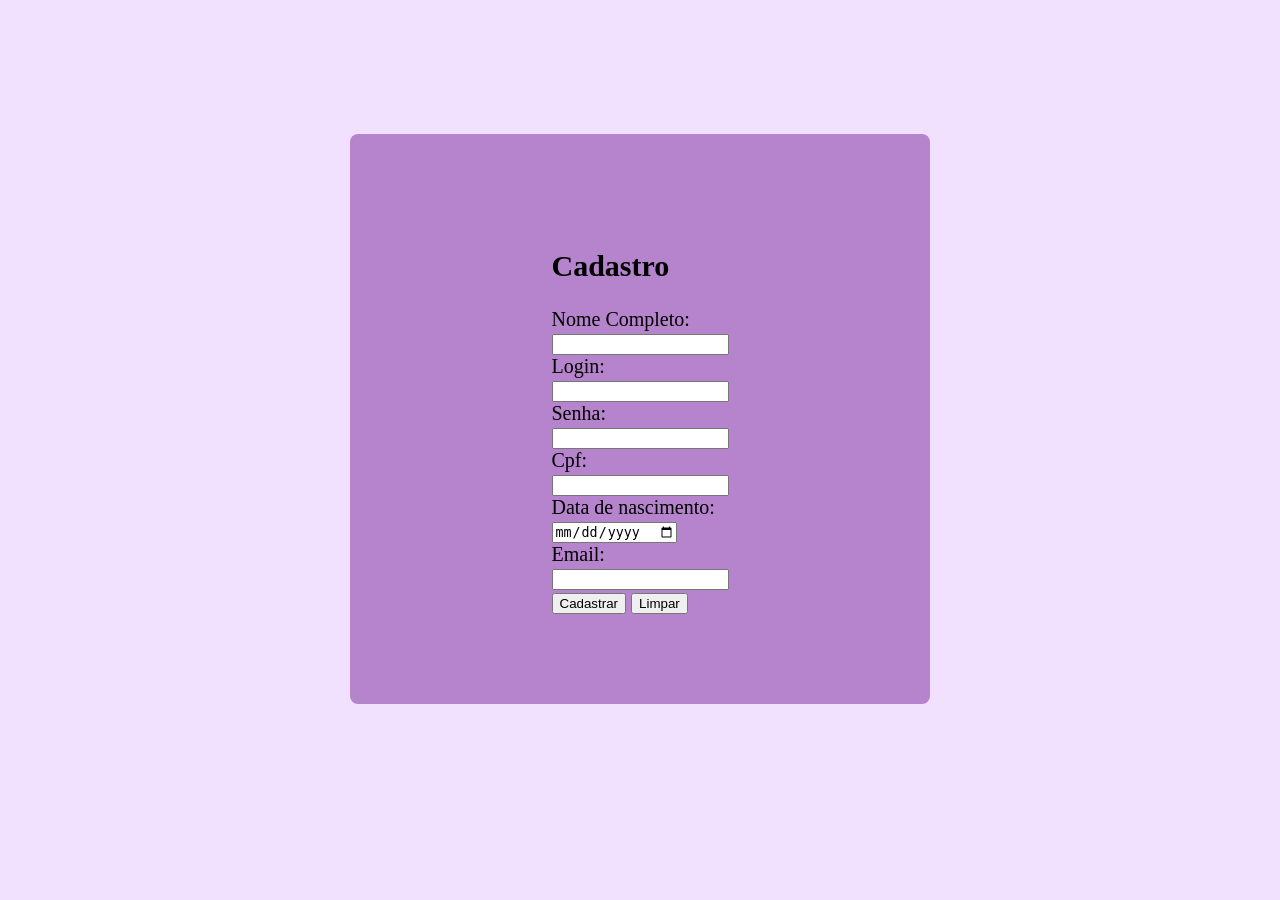
==== Trabalho 1/cadastro.html @ cdedafc6 "1 commit" ====
<!DOCTYPE html>
<html lang="pt-br">
<head>
    <meta charset="UTF-8">
    <meta name="viewport" content="width=device-width, initial-scale=1.0">
    <link rel="stylesheet" href="Trabalho1.css">
    <title>Cadastro</title>
</head>
<body>
    <div class="login-cadastro-body">

    <div class="login-cadastro">
        
        <form action="index.html" method="post">

            <h2>Cadastro</h2>

            <div>
                <label for="name"> Nome Completo: </label><br>
                <input type="text" id="name" required>
            </div>

            <div>
                <label for="login"> Login: </label><br>
                <input type="text" id="login" required>
            </div>

            <div>
                <label for="senha"> Senha: </label><br>
                <input type="text" id="name" required>
            </div>

            <div>
                <label for="cpf"> Cpf: </label><br>
                <input type="text" id="cpf" required>
            </div>

            <div>
                <label for="date"> Data de nascimento: </label><br>
                <input type="date" id="date" required>
            </div>
            
            <div>
                <label for="email"> Email: </label><br>
                <input type="email" id="email" required>
            </div>

            <div class="button">
                <button type="submit"> Cadastrar </button>
                <button type="reset"> Limpar </button>        
            </div>
        
        </form>
    </div>
    </div>

</body>
</html>
---- Trabalho 1/Trabalho1.css ----
.cabeçalho{
    display:inline-block;
    justify-content: space-between;
    background: rgb(181, 132, 204);
    align-items: center;
    width: 100%;
}

.menu {
    display: flex;
    align-items: center;
    justify-content: flex-end; 
    padding: 20px 40px;
    width: 100%;
    box-sizing: border-box;
}

.menu h1 {
    position: absolute; 
    left: 50%;
    transform: translateX(-50%); 
    margin: 0;
    text-align: center;
}


.menu .submenu {
    margin: 0;
}

.menu .submenu ul {
    list-style: none;
}

.submenu nav {
    display: flex;
    justify-content: space-between; 
    align-items: center; 
    padding: 40px; 
}

.submenu ul{
    display: flex;
    justify-content: flex-start;
    list-style-type: none;
    margin: 20px;
    padding: 0;
    gap: 10px
}
   
.submenu ul li {
    margin-right: 10px;
}



body{
    background-color: rgb(241, 225, 255);
}

.login-cadastro-body{ 
    display: flex;
    justify-content: center; 
    align-items: center;
}
.login-cadastro{
    font-size: 20px;
    display: flex;
    justify-content: center; 
    background-color:rgb(181, 132, 204);
    padding: 90px;
    border-radius: 8px;
    width: 100%;
    max-width: 400px;
    margin-top: 10%;
    
}


.todososprodutos {
    display: flex;
    justify-content: center; 
    background-color: rgb(74, 47, 87);
    width: 100%;
    min-height: 400px;
    padding: 60px 0; /
}


.produtinhos { 
    display: flex;
    justify-content: center;
    flex-wrap: wrap;         
    gap: 30px;               
    width: 100%;             
    max-width: 1200px;       
} 

.produtos { 
    display: flex;
    justify-content: center;
}


#foto {
    font-size: 20px;
    display: flex;
    align-items: center;
    justify-content: center;
    background-color: rgb(181, 132, 204);
    width: 190px; 
    height: 250px; 
    border-radius: 8px;
    margin: 0;     
    padding: 20px;
    text-align: center;
    box-sizing: border-box;
}
    
#busca {border-radius: 5px;
    
}

h1{text-align: center;}
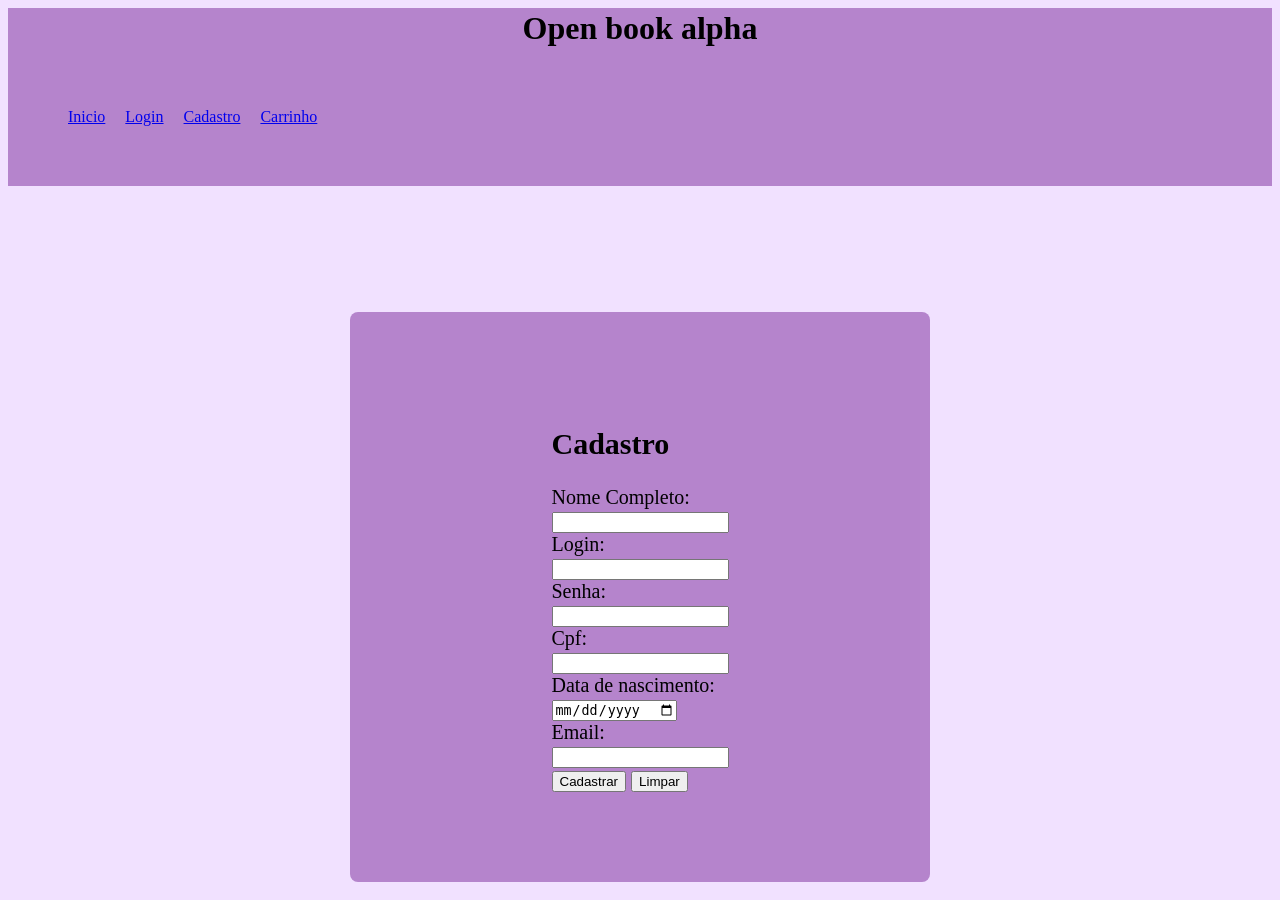
==== commit 97dd7be6: "15/04" ====
--- a/Trabalho 1/cadastro.html
+++ b/Trabalho 1/cadastro.html
@@ -6,6 +6,26 @@
     <link rel="stylesheet" href="Trabalho1.css">
     <title>Cadastro</title>
 </head>
+
+<header class="cabeçalho">
+    <div  class="menu">
+        <h1>Open book alpha</h1>
+    </div>
+        <div class="submenu">
+            
+            <nav>
+
+                <ul>
+                    <li><a href="index.html"> Inicio</a></li>
+                    <li><a href="login.html"> Login</a></li>
+                    <li><a href="cadastro.html"> Cadastro</a></li>
+                    <li><a href="carrinho.html"> Carrinho</a></li>
+                </ul>
+            </nav>
+        </div>
+    
+</header>
+
 <body>
     <div class="login-cadastro-body">
 
--- a/Trabalho 1/Trabalho1.css
+++ b/Trabalho 1/Trabalho1.css
@@ -1,3 +1,14 @@
+/* \\\\Gerais\\\\ */
+
+body{
+    background-color: rgb(241, 225, 255);
+}
+
+h1{
+    text-align: center;
+}
+
+/* \\\\Cabeçalho\\\\ */
 
 .cabeçalho{
     display:inline-block;
@@ -53,11 +64,7 @@
     margin-right: 10px;
 }
 
-
-
-body{
-    background-color: rgb(241, 225, 255);
-}
+/* \\\\Body cadastro e login\\\\ */
 
 .login-cadastro-body{ 
     display: flex;
@@ -77,6 +84,7 @@
     
 }
 
+/* \\\\Produtos\\\\ */
 
 .todososprodutos {
     display: flex;
@@ -118,8 +126,62 @@
     box-sizing: border-box;
 }
     
-#busca {border-radius: 5px;
-    
+/* \\\\Busca\\\\ */
+
+#busca {
+    border-radius: 5px;
 }
 
-h1{text-align: center;}+/* \\\\Carrinho\\\\ */
+
+.item{
+    display: flex;
+    align-items: center;
+    justify-content: flex-start; 
+}
+
+.item ul{
+    padding-left: 20px;
+    list-style-type: none;
+}
+
+/* \\\\Produtos em detalhes\\\\ */
+
+.produto_detalhes{
+    display: flex;
+    justify-content: flex-start; 
+}
+
+.produto_detalhes ul{
+    margin-top: 0px;
+    padding-left: 20px;
+    list-style-type: none;
+}
+
+.produto_detalhes li{
+   margin-bottom: 5px;
+   font-size: 20px;
+}
+
+#produto_nome_detalhes{
+
+    font-size: 40px;
+    padding-bottom: 20px;
+}
+
+/* \\\\Avaliações\\\\ */
+
+.avaliacoes ul{
+
+    list-style-type: none;
+    padding-left: 20px;
+}
+
+.avaliacoes li{
+
+   margin-bottom: 10px;
+
+}
+
+/* \\\\Detalhes\\\\ */
+
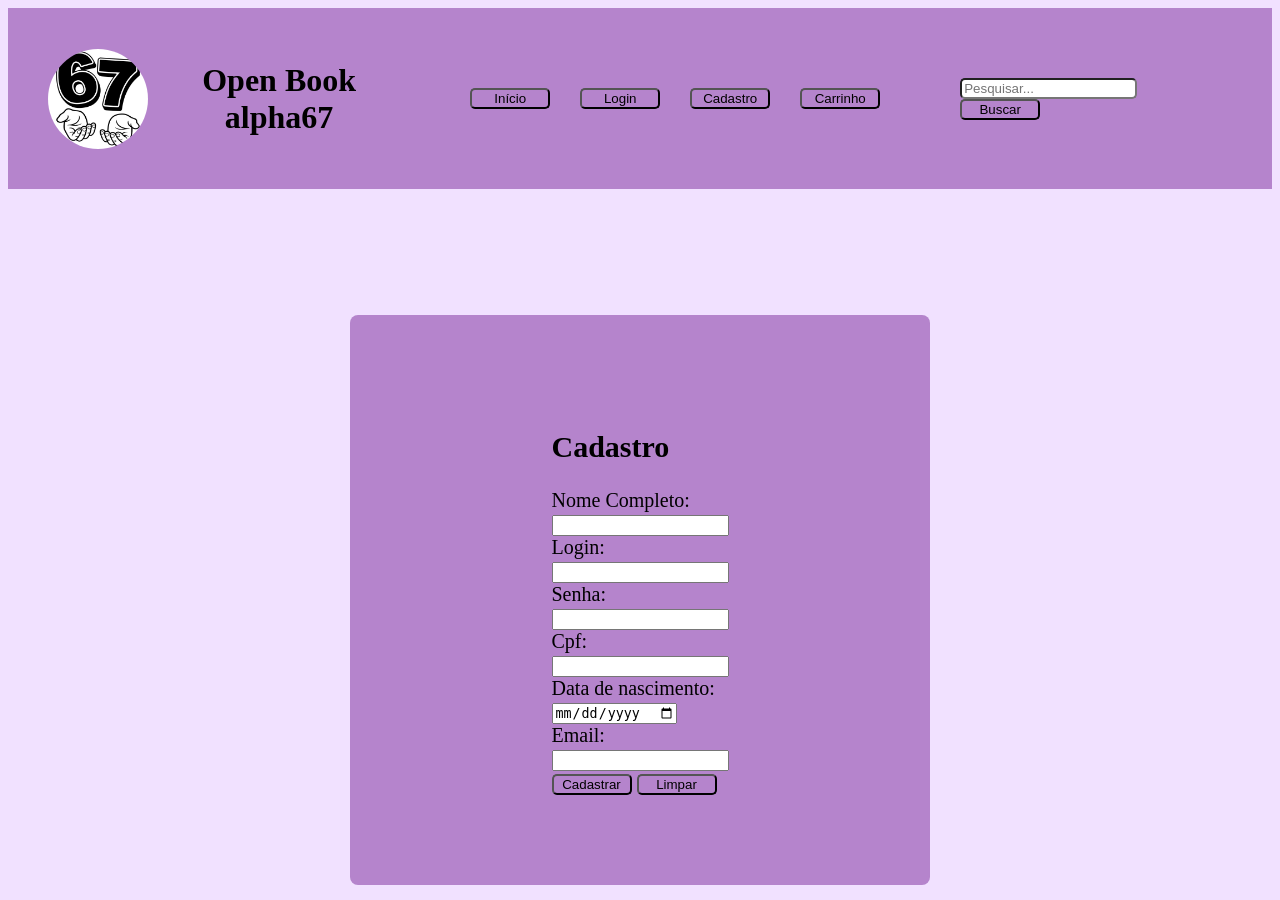
==== commit 346b0bd1: "Add files via upload" ====
--- a/Trabalho 1/cadastro.html
+++ b/Trabalho 1/cadastro.html
@@ -9,21 +9,64 @@
 
 <header class="cabeçalho">
     <div  class="menu">
-        <h1>Open book alpha</h1>
-    </div>
-        <div class="submenu">
+
+    <div class="nome">
+    <img src="67.jpg" alt="logo" width="100px" >
+      <h1 id="nome">Open Book alpha67</h1>
+      </div>
+
+          <div class="submenu-cima">
             
             <nav>
+                
+                <ul>
 
-                <ul>
-                    <li><a href="index.html"> Inicio</a></li>
-                    <li><a href="login.html"> Login</a></li>
-                    <li><a href="cadastro.html"> Cadastro</a></li>
-                    <li><a href="carrinho.html"> Carrinho</a></li>
-                </ul>
-            </nav>
-        </div>
-    
+                    <form action="index.html" method="post">
+                    <div class="button">
+                    <button type="submit"> Início </button>       
+                    </div>
+                    </form>
+
+
+                    <form action="login.html" method="post">
+                    <div class="button">
+                    <button type="submit"> Login </button>       
+                    </div>
+            
+                    </form>
+
+                    <form action="cadastro.html" method="post">
+                    <div class="button">
+                    <button type="submit"> Cadastro </button>       
+                    </div>
+            
+                    </form>
+
+                    <form action="carrinho.html" method="post">
+                    <div class="button">
+                    <button type="submit"> Carrinho </button>       
+                    </div>
+            
+                    </form>
+
+                    </ul>
+
+                </nav>                      
+
+            
+
+            <ul>
+                <li>
+                    <form id = "busca">
+                        <input type="search" id="busca" name="q" placeholder="Pesquisar...">
+                        <button type="submit">Buscar</button>
+                    </form>
+
+                </li>
+
+            </ul>
+      </div>
+      
 </header>
 
 <body>
--- a/Trabalho 1/Trabalho1.css
+++ b/Trabalho 1/Trabalho1.css
@@ -11,7 +11,7 @@
 /* \\\\Cabeçalho\\\\ */
 
 .cabeçalho{
-    display:inline-block;
+    display:flex;
     justify-content: space-between;
     background: rgb(181, 132, 204);
     align-items: center;
@@ -21,47 +21,52 @@
 .menu {
     display: flex;
     align-items: center;
+    justify-content: space-between; 
+    padding: 20px 40px;
+    width: 100%;
+    box-sizing: border-box;
+}
+
+.menu .nome{
+    text-align: left;
+    display: flex;
+    align-items: center;
+    justify-content: flex-start; 
+}
+
+
+
+
+.menu .submenu-cima {
+    margin: 0;
+    display: flex;
+    align-items: center;
+}
+
+.menu .submenu-cima ul {
+    list-style: none;
+    
+}
+
+.submenu-cima nav {
+    display: flex;
     justify-content: flex-end; 
-    padding: 20px 40px;
-    width: 100%;
-    box-sizing: border-box;
-}
-
-.menu h1 {
-    position: absolute; 
-    left: 50%;
-    transform: translateX(-50%); 
-    margin: 0;
-    text-align: center;
-}
-
-
-.menu .submenu {
-    margin: 0;
-}
-
-.menu .submenu ul {
-    list-style: none;
-}
-
-.submenu nav {
-    display: flex;
-    justify-content: space-between; 
     align-items: center; 
     padding: 40px; 
 }
 
-.submenu ul{
+.submenu-cima ul{
     display: flex;
     justify-content: flex-start;
     list-style-type: none;
     margin: 20px;
     padding: 0;
-    gap: 10px
+    gap: 30px
 }
    
-.submenu ul li {
+.submenu-cima ul li {
     margin-right: 10px;
+    font-size: 1vw;
 }
 
 /* \\\\Body cadastro e login\\\\ */
@@ -106,10 +111,16 @@
 } 
 
 .produtos { 
-    display: flex;
-    justify-content: center;
-}
-
+    align-items: center;
+    justify-content: flex-start; 
+   
+
+}
+
+.produtos ul{
+    list-style-type: none; 
+
+}
 
 #foto {
     font-size: 20px;
@@ -121,7 +132,6 @@
     height: 250px; 
     border-radius: 8px;
     margin: 0;     
-    padding: 20px;
     text-align: center;
     box-sizing: border-box;
 }
@@ -185,3 +195,10 @@
 
 /* \\\\Detalhes\\\\ */
 
+button{
+    border-radius: 5px;
+    width: 80px;
+    background-color: rgb(181, 132, 204);
+}
+    
+img{border-radius: 50px;}
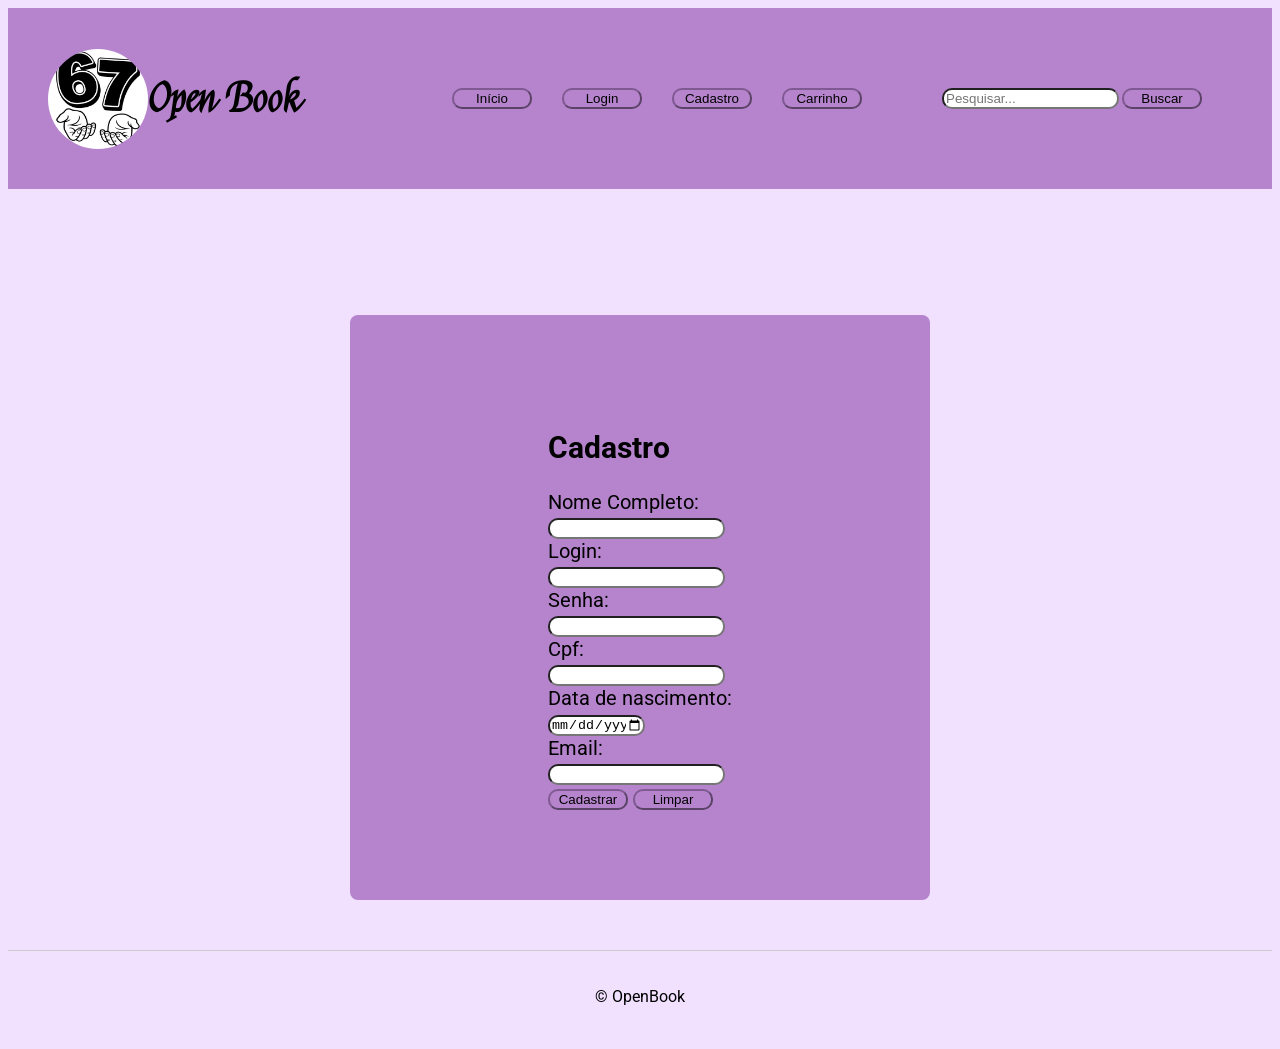
==== commit a88e0cb7: "20/04" ====
--- a/Trabalho 1/cadastro.html
+++ b/Trabalho 1/cadastro.html
@@ -4,6 +4,9 @@
     <meta charset="UTF-8">
     <meta name="viewport" content="width=device-width, initial-scale=1.0">
     <link rel="stylesheet" href="Trabalho1.css">
+    <link rel="preconnect" href="https://fonts.googleapis.com">
+    <link rel="preconnect" href="https://fonts.gstatic.com" crossorigin>
+    <link href="https://fonts.googleapis.com/css2?family=Felipa&family=Roboto:ital,wght@0,100..900;1,100..900&display=swap" rel="stylesheet">
     <title>Cadastro</title>
 </head>
 
@@ -12,7 +15,7 @@
 
     <div class="nome">
     <img src="67.jpg" alt="logo" width="100px" >
-      <h1 id="nome">Open Book alpha67</h1>
+      <h1 id="nome">Open Book</h1>
       </div>
 
           <div class="submenu-cima">
@@ -118,4 +121,15 @@
     </div>
 
 </body>
+<footer>
+
+    <div  class="rodapé-final">
+
+        <p>&copy; <span id="current-year"></span>OpenBook</p>
+                           
+    </div>
+            
+            
+      
+</footer>
 </html>
--- a/Trabalho 1/Trabalho1.css
+++ b/Trabalho 1/Trabalho1.css
@@ -2,10 +2,31 @@
 
 body{
     background-color: rgb(241, 225, 255);
+    font-family: "Roboto", sans-serif;
+    font-optical-sizing: auto;
+    font-style: normal;
+    font-variation-settings:
+    "wdth" 100;
 }
 
 h1{
     text-align: center;
+}
+
+input[type="date"]{
+    width: 92px;
+}
+
+input[type="number"]{
+    width: 25px;
+}
+
+input{
+    border-radius: 10px;
+}
+
+select{
+    border-radius: 10px;
 }
 
 /* \\\\Cabeçalho\\\\ */
@@ -32,10 +53,11 @@
     display: flex;
     align-items: center;
     justify-content: flex-start; 
-}
-
-
-
+    font-family: "Felipa", serif;
+    font-weight: 400;
+    font-size: 20px;
+    font-style: normal;
+}
 
 .menu .submenu-cima {
     margin: 0;
@@ -45,7 +67,6 @@
 
 .menu .submenu-cima ul {
     list-style: none;
-    
 }
 
 .submenu-cima nav {
@@ -113,13 +134,10 @@
 .produtos { 
     align-items: center;
     justify-content: flex-start; 
-   
-
 }
 
 .produtos ul{
     list-style-type: none; 
-
 }
 
 #foto {
@@ -139,16 +157,25 @@
 /* \\\\Busca\\\\ */
 
 #busca {
-    border-radius: 5px;
+    border-radius: 10px;
 }
 
 /* \\\\Carrinho\\\\ */
 
+#produto_nome_carrinho{
+
+    font-size: 20px;
+    padding-bottom: 10px;
+}
+
 .item{
     display: flex;
     align-items: center;
     justify-content: flex-start; 
-}
+    padding-bottom: 10px;
+    
+}
+
 
 .item ul{
     padding-left: 20px;
@@ -160,6 +187,8 @@
 .produto_detalhes{
     display: flex;
     justify-content: flex-start; 
+    background-color: rgb(181, 132, 204);
+
 }
 
 .produto_detalhes ul{
@@ -174,7 +203,6 @@
 }
 
 #produto_nome_detalhes{
-
     font-size: 40px;
     padding-bottom: 20px;
 }
@@ -182,23 +210,72 @@
 /* \\\\Avaliações\\\\ */
 
 .avaliacoes ul{
-
     list-style-type: none;
     padding-left: 20px;
+    background-color: rgb(181, 132, 204);
 }
 
 .avaliacoes li{
-
    margin-bottom: 10px;
-
-}
-
-/* \\\\Detalhes\\\\ */
+}
+
+/* \\\\Detalhes e descriçao\\\\ */
+
+.tabela_detalhes{
+    border-style: dashed;
+    background-color: rgb(181, 132, 204, 0.5);
+
+}
+
+#descricao_avaliacao{
+    font-size: 20px;
+}
 
 button{
-    border-radius: 5px;
+    border-radius: 10px;
+    border-color: rgb(74, 47, 87, 0.5);
     width: 80px;
     background-color: rgb(181, 132, 204);
 }
     
 img{border-radius: 50px;}
+
+
+.rodapé-final {
+    display: flex;
+    justify-content: center; 
+    align-items: center;    
+    border-top: 1px solid #ccc; 
+    margin-top: 50px;
+    padding: 20px 40px;
+    width: 100%;
+    box-sizing: border-box;
+}
+
+
+.botao-invisivel {
+    background: none;
+    border: none;
+    padding: 0;
+    margin: 0;
+    font: inherit;
+    cursor: pointer;
+    text-align: inherit;
+    width: 100%; 
+    display: flex;
+    flex-direction: column;
+    align-items: center;
+}
+
+.botao-invisivel ul {
+    list-style-type: none;
+    padding: 0;
+    margin-top: 10px;
+    background-color: rgb(181, 132, 204, 0.5);
+    border-radius: 5px ;
+    font-size: 20px;
+}
+
+.botao-invisivel:hover{
+    transform: scale(1.05);
+}
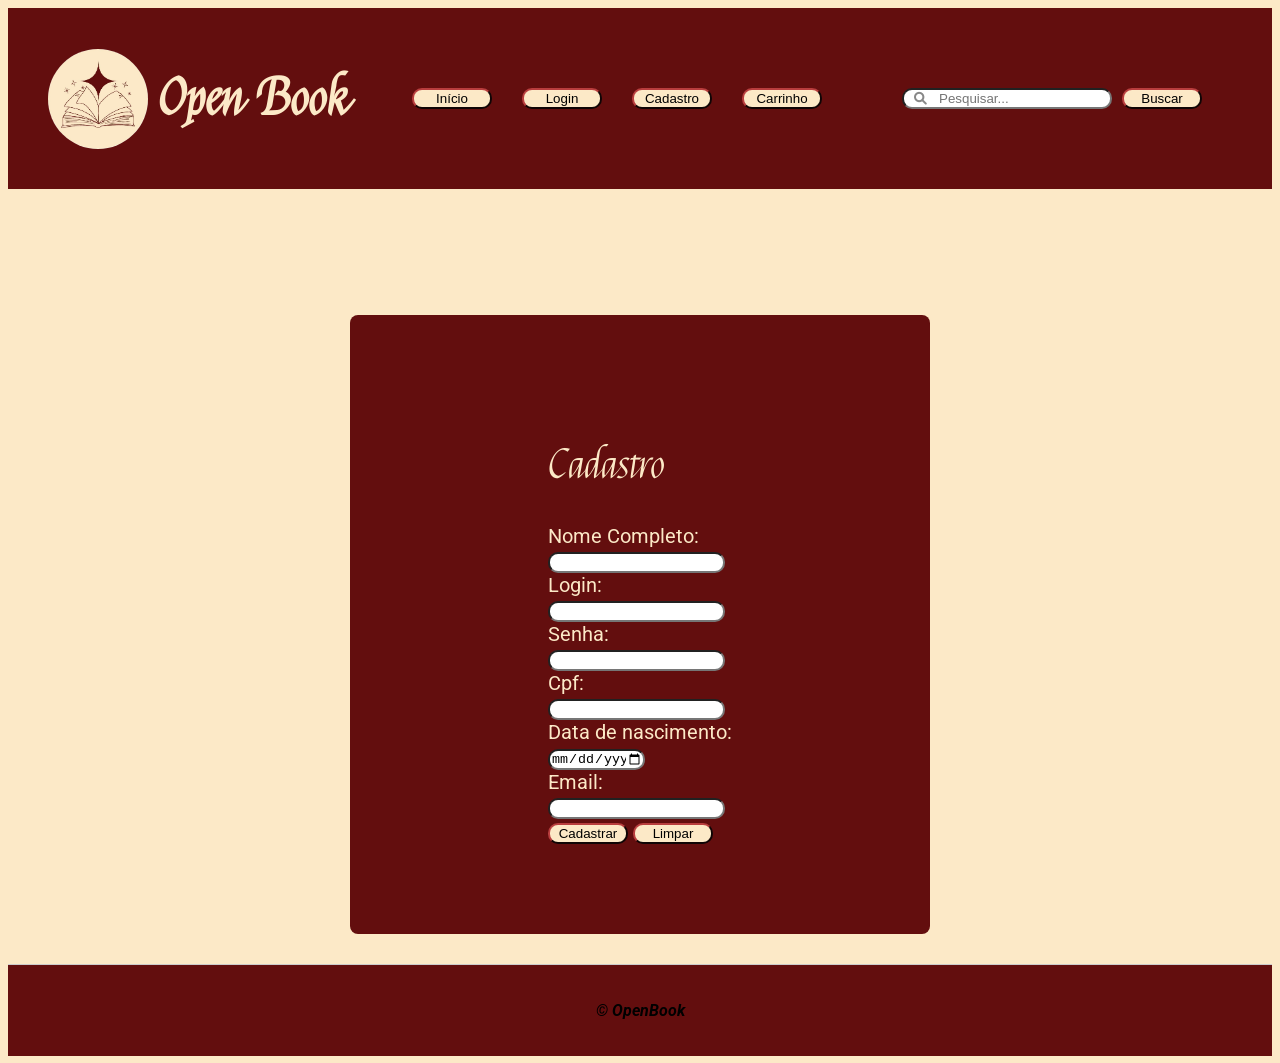
==== commit bbe77d79: "21/04 (pré-correção)" ====
--- a/Trabalho 1/cadastro.html
+++ b/Trabalho 1/cadastro.html
@@ -6,6 +6,7 @@
     <link rel="stylesheet" href="Trabalho1.css">
     <link rel="preconnect" href="https://fonts.googleapis.com">
     <link rel="preconnect" href="https://fonts.gstatic.com" crossorigin>
+    <link rel="stylesheet" href="https://cdnjs.cloudflare.com/ajax/libs/font-awesome/6.0.0/css/all.min.css">
     <link href="https://fonts.googleapis.com/css2?family=Felipa&family=Roboto:ital,wght@0,100..900;1,100..900&display=swap" rel="stylesheet">
     <title>Cadastro</title>
 </head>
@@ -14,7 +15,7 @@
     <div  class="menu">
 
     <div class="nome">
-    <img src="67.jpg" alt="logo" width="100px" >
+    <img src="logo.jpg" alt="logo" width="100px" >
       <h1 id="nome">Open Book</h1>
       </div>
 
@@ -61,8 +62,11 @@
             <ul>
                 <li>
                     <form id = "busca">
-                        <input type="search" id="busca" name="q" placeholder="Pesquisar...">
-                        <button type="submit">Buscar</button>
+                        <div class="caixa-busca">
+                        <i class="fa-solid fa-magnifying-glass"></i>
+                        <input type="search" id="busca" name="q" placeholder="Pesquisar..." >
+                        <button type="submit">Buscar </i></button>
+                        </div>
                     </form>
 
                 </li>
@@ -79,7 +83,7 @@
         
         <form action="index.html" method="post">
 
-            <h2>Cadastro</h2>
+            <h2 id="titulo_pagina">Cadastro</h2>
 
             <div>
                 <label for="name"> Nome Completo: </label><br>
--- a/Trabalho 1/Trabalho1.css
+++ b/Trabalho 1/Trabalho1.css
@@ -1,7 +1,7 @@
 /* \\\\Gerais\\\\ */
 
 body{
-    background-color: rgb(241, 225, 255);
+    background-color:rgb(252, 233, 199);
     font-family: "Roboto", sans-serif;
     font-optical-sizing: auto;
     font-style: normal;
@@ -29,12 +29,19 @@
     border-radius: 10px;
 }
 
+#titulo_pagina{
+    font-family: "Felipa", serif;
+    font-weight: 400;
+    font-size: 40px;
+    font-style: normal;
+}
+
 /* \\\\Cabeçalho\\\\ */
 
 .cabeçalho{
     display:flex;
     justify-content: space-between;
-    background: rgb(181, 132, 204);
+    background:rgb(99, 14, 14);
     align-items: center;
     width: 100%;
 }
@@ -55,8 +62,33 @@
     justify-content: flex-start; 
     font-family: "Felipa", serif;
     font-weight: 400;
-    font-size: 20px;
+    font-size: 25px;
     font-style: normal;
+    color:rgb(252, 233, 199);
+}
+
+#nome{
+    padding-left: 10px;
+}
+
+.submenu-cima a {
+    display: inline-block;
+    padding: 8px 16px;
+    background-color: rgb(252, 233, 199);
+    color: rgb(99, 14, 14);
+    border-radius: 10px;
+    text-decoration: none;
+    font-weight: bold;
+    transition: 0.2s;
+}
+
+.submenu-cima a:hover {
+    background-color: rgb(220, 200, 170);
+    transform: scale(1.05);
+}
+
+.submenu-cima a:active {
+    transform: scale(0.95);
 }
 
 .menu .submenu-cima {
@@ -98,16 +130,16 @@
     align-items: center;
 }
 .login-cadastro{
+    color:rgb(252, 233, 199);
     font-size: 20px;
     display: flex;
     justify-content: center; 
-    background-color:rgb(181, 132, 204);
+    background-color:rgb(99, 14, 14);
     padding: 90px;
     border-radius: 8px;
     width: 100%;
     max-width: 400px;
     margin-top: 10%;
-    
 }
 
 /* \\\\Produtos\\\\ */
@@ -115,10 +147,10 @@
 .todososprodutos {
     display: flex;
     justify-content: center; 
-    background-color: rgb(74, 47, 87);
+    background-color:rgb(99, 14, 14);
     width: 100%;
     min-height: 400px;
-    padding: 60px 0; /
+    padding: 60px 0; 
 }
 
 
@@ -160,10 +192,28 @@
     border-radius: 10px;
 }
 
+.caixa-busca {
+    position: relative; 
+    display: flex;
+  }
+
+.caixa-busca i {
+    position: absolute; 
+    left: 12px;      
+    top: 50%;          
+    transform: translateY(-50%);
+    color: #888;
+    pointer-events: none; 
+  }
+
+.caixa-busca input {
+    padding-left: 35px; 
+    margin-right:10px;
+  }
+
 /* \\\\Carrinho\\\\ */
 
 #produto_nome_carrinho{
-
     font-size: 20px;
     padding-bottom: 10px;
 }
@@ -173,13 +223,17 @@
     align-items: center;
     justify-content: flex-start; 
     padding-bottom: 10px;
-    
-}
-
+    padding-left: 10px;
+    padding-top: 10px;
+    background-color: rgb(100, 33, 33);
+    border: 10px rgb(252, 233, 199);
+    border-style: solid;
+}
 
 .item ul{
     padding-left: 20px;
     list-style-type: none;
+    color:rgb(252, 233, 199);
 }
 
 /* \\\\Produtos em detalhes\\\\ */
@@ -187,7 +241,9 @@
 .produto_detalhes{
     display: flex;
     justify-content: flex-start; 
-    background-color: rgb(181, 132, 204);
+    background-color: rgb(100, 33, 33);
+    padding-top: 10px;
+    padding-left: 10px;
 
 }
 
@@ -212,18 +268,26 @@
 .avaliacoes ul{
     list-style-type: none;
     padding-left: 20px;
-    background-color: rgb(181, 132, 204);
+    border: 5px rgb(100, 33, 33);
+    border-style: solid;
 }
 
 .avaliacoes li{
    margin-bottom: 10px;
 }
 
+#descricao_avaliacao{
+    background-color: rgb(99, 14, 14);
+    width: 300px;
+    display: flex;
+    justify-content: center;
+    color: rgb(252, 233, 199);
+}
 /* \\\\Detalhes e descriçao\\\\ */
 
 .tabela_detalhes{
     border-style: dashed;
-    background-color: rgb(181, 132, 204, 0.5);
+    background-color: rgb(100, 33, 33);
 
 }
 
@@ -231,28 +295,15 @@
     font-size: 20px;
 }
 
+/* \\\\Botoes\\\\ */
+
 button{
     border-radius: 10px;
-    border-color: rgb(74, 47, 87, 0.5);
+    border-color:rgb(100, 33, 33);
     width: 80px;
-    background-color: rgb(181, 132, 204);
+    background-color: rgb(252, 233, 199);
 }
     
-img{border-radius: 50px;}
-
-
-.rodapé-final {
-    display: flex;
-    justify-content: center; 
-    align-items: center;    
-    border-top: 1px solid #ccc; 
-    margin-top: 50px;
-    padding: 20px 40px;
-    width: 100%;
-    box-sizing: border-box;
-}
-
-
 .botao-invisivel {
     background: none;
     border: none;
@@ -270,12 +321,101 @@
 .botao-invisivel ul {
     list-style-type: none;
     padding: 0;
+    width: 190px;
     margin-top: 10px;
-    background-color: rgb(181, 132, 204, 0.5);
-    border-radius: 5px ;
+    background-color:rgb(100, 33, 33);
+    border-radius: 5px;
     font-size: 20px;
+    height: 140px;
+    
+}
+
+.botao-invisivel li{
+    padding-bottom: 20px;
+    color:rgb(252, 233, 199);
+    
 }
 
 .botao-invisivel:hover{
     transform: scale(1.05);
+}
+
+#botao_carrinho{
+    display: flex;
+    justify-content: center;
+}
+
+#botao_carrinho button{
+    width: 200px;
+    height: 100px;
+    font-size: 30px;
+}
+
+#botao_comprar{
+    padding-top: 10px;
+    display: flex;
+    justify-content: center;
+}
+
+#botao_comprar button{
+    width:200px
+}
+
+img{
+    border-radius: 50px;
+}
+
+/* \\\\Rodape\\\\ */
+
+.rodapé-final {
+    display: flex;
+    justify-content: center; 
+    align-items: center;    
+    border-top: 1px solid #ccc; 
+    margin-top:30px;
+    padding: 20px 40px;
+    width: 100%;
+    box-sizing: border-box;
+    background-color:rgb(99, 14, 14);
+    font-style:oblique;
+    font-weight: bold;
+}
+
+/* \\\\Filtro\\\\ */
+
+.container-colunas {
+    display: flex;      
+    gap: 20px;   
+    background-color:rgb(99, 14, 14);
+    padding: 20px;
+  }
+
+.coluna {
+    background-color: rgb(252, 233, 199);
+    padding: 20px;
+    border: 1px solid #ddd;
+    border-radius: 8px;
+  }
+
+.coluna ul{
+    padding-left: 10px;
+    padding-right: 40px;
+}
+
+.coluna li{
+    padding-bottom: 10px;
+}
+
+.layout-principal {
+    display: flex;         
+    gap: 20px;         
+    width: 100%;
+}
+
+.resto-pagina{
+    flex:1;
+}
+
+.infos{
+    width:190px;
 }
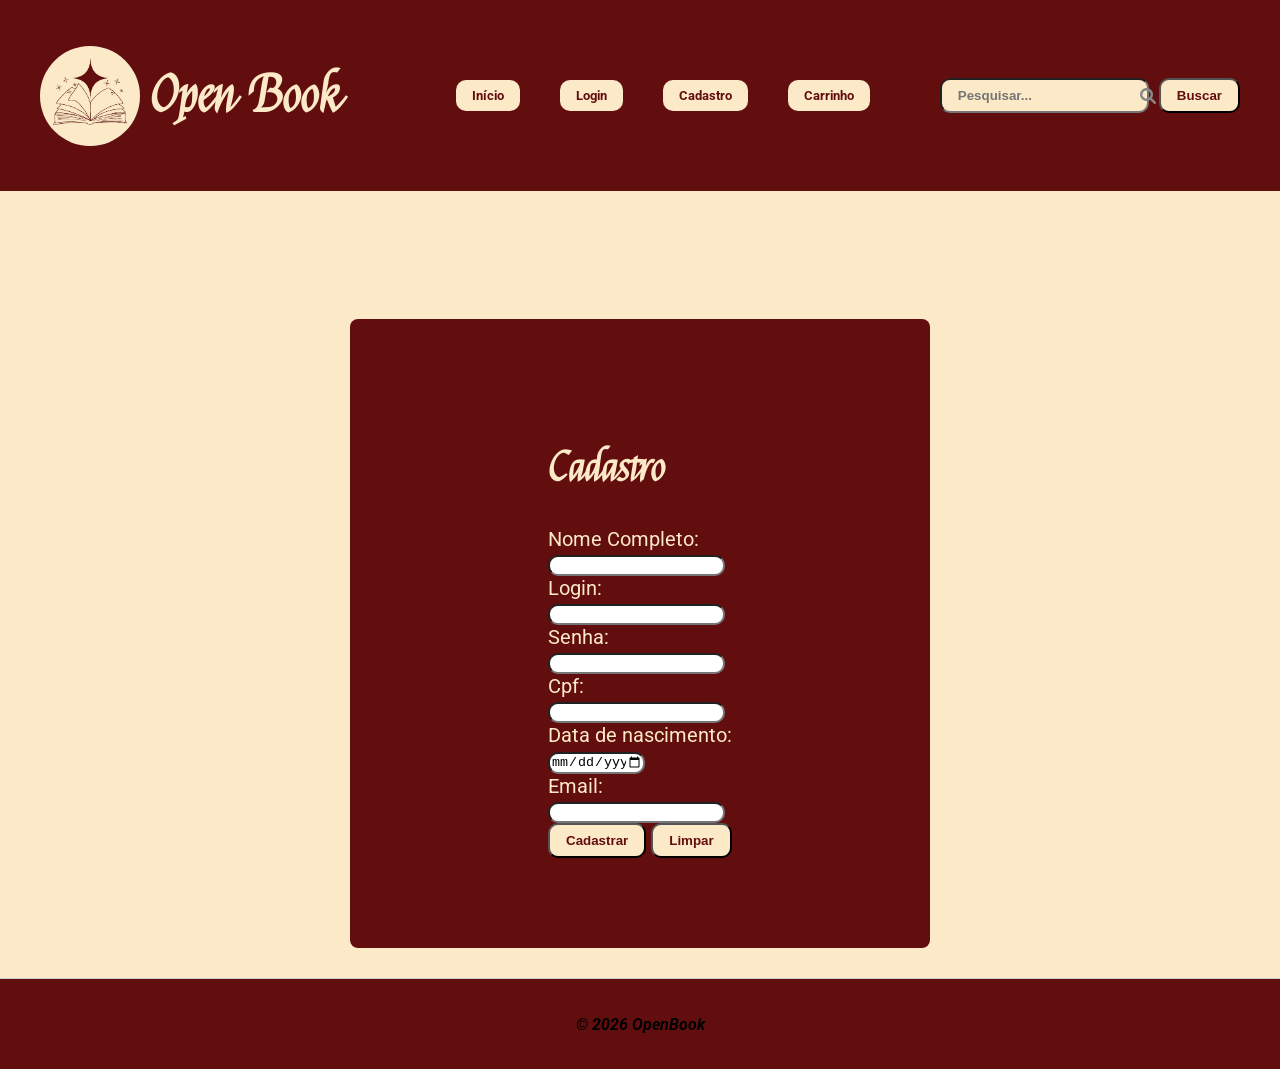
==== commit cac8dd06: "21/04 (pós-correção)" ====
--- a/Trabalho 1/cadastro.html
+++ b/Trabalho 1/cadastro.html
@@ -11,72 +11,39 @@
     <title>Cadastro</title>
 </head>
 
-<header class="cabeçalho">
-    <div  class="menu">
+<body>
 
-    <div class="nome">
-    <img src="logo.jpg" alt="logo" width="100px" >
-      <h1 id="nome">Open Book</h1>
-      </div>
+<header>
+    <div class="menu">
 
-          <div class="submenu-cima">
-            
+        <div class="nome">
+            <img src="logo.jpg" alt="logo" id="logo">
+            <h1 id="nome">Open Book</h1>
+        </div>
+
+        <div class="submenu-cima">
+
             <nav>
-                
                 <ul>
+                    <li><a href="index.html">Início</a></li>
+                    <li><a href="login.html">Login</a></li>
+                    <li><a href="cadastro.html">Cadastro</a></li>
+                    <li><a href="carrinho.html">Carrinho</a></li>
+                </ul>
+            </nav>
 
-                    <form action="index.html" method="post">
-                    <div class="button">
-                    <button type="submit"> Início </button>       
-                    </div>
-                    </form>
+            <form>
+                <div class="caixa-busca">
+                    <i class="fa-solid fa-magnifying-glass"></i>
+                    <input type="search" id="busca" name="q" placeholder="Pesquisar...">
+                    <button type="submit">Buscar</button>
+                </div>
+            </form>
 
-
-                    <form action="login.html" method="post">
-                    <div class="button">
-                    <button type="submit"> Login </button>       
-                    </div>
-            
-                    </form>
-
-                    <form action="cadastro.html" method="post">
-                    <div class="button">
-                    <button type="submit"> Cadastro </button>       
-                    </div>
-            
-                    </form>
-
-                    <form action="carrinho.html" method="post">
-                    <div class="button">
-                    <button type="submit"> Carrinho </button>       
-                    </div>
-            
-                    </form>
-
-                    </ul>
-
-                </nav>                      
-
-            
-
-            <ul>
-                <li>
-                    <form id = "busca">
-                        <div class="caixa-busca">
-                        <i class="fa-solid fa-magnifying-glass"></i>
-                        <input type="search" id="busca" name="q" placeholder="Pesquisar..." >
-                        <button type="submit">Buscar </i></button>
-                        </div>
-                    </form>
-
-                </li>
-
-            </ul>
-      </div>
-      
+        </div>
+    </div>
 </header>
 
-<body>
     <div class="login-cadastro-body">
 
     <div class="login-cadastro">
@@ -97,7 +64,7 @@
 
             <div>
                 <label for="senha"> Senha: </label><br>
-                <input type="text" id="name" required>
+                <input type="text" id="senha" required>
             </div>
 
             <div>
@@ -124,16 +91,16 @@
     </div>
     </div>
 
+<footer>
+    <div class="rodape-final">
+        <p>&copy; <span id="current-year"></span> OpenBook</p>
+    </div>
+</footer>
+
+<script>
+    document.getElementById("current-year").textContent = new Date().getFullYear();
+</script>
+        
 </body>
-<footer>
 
-    <div  class="rodapé-final">
-
-        <p>&copy; <span id="current-year"></span>OpenBook</p>
-                           
-    </div>
-            
-            
-      
-</footer>
 </html>
--- a/Trabalho 1/Trabalho1.css
+++ b/Trabalho 1/Trabalho1.css
@@ -3,10 +3,7 @@
 body{
     background-color:rgb(252, 233, 199);
     font-family: "Roboto", sans-serif;
-    font-optical-sizing: auto;
-    font-style: normal;
-    font-variation-settings:
-    "wdth" 100;
+    margin: 0;
 }
 
 h1{
@@ -31,28 +28,28 @@
 
 #titulo_pagina{
     font-family: "Felipa", serif;
-    font-weight: 400;
     font-size: 40px;
-    font-style: normal;
 }
 
 /* \\\\Cabeçalho\\\\ */
 
-.cabeçalho{
-    display:flex;
-    justify-content: space-between;
+#logo {
+    width: 100px;
+}
+
+.menu {
+    display: flex;
+    justify-content: space-between; 
+    align-items: center;
+    padding: 20px 40px;
     background:rgb(99, 14, 14);
-    align-items: center;
-    width: 100%;
-}
-
-.menu {
-    display: flex;
-    align-items: center;
-    justify-content: space-between; 
-    padding: 20px 40px;
-    width: 100%;
-    box-sizing: border-box;
+}
+
+.nome{
+    display: flex;
+    align-items: center;
+    color:rgb(252, 233, 199);
+    font-family: "Felipa", serif;
 }
 
 .menu .nome{
@@ -68,7 +65,7 @@
 }
 
 #nome{
-    padding-left: 10px;
+    margin-left: 10px;
 }
 
 .submenu-cima a {
@@ -153,15 +150,26 @@
     padding: 60px 0; 
 }
 
-
-.produtinhos { 
-    display: flex;
-    justify-content: center;
-    flex-wrap: wrap;         
-    gap: 30px;               
-    width: 100%;             
-    max-width: 1200px;       
-} 
+.produto {
+    display: block;
+    text-decoration: none;
+    color: black;
+    background: white;
+    border-radius: 10px;
+    padding: 10px;
+    box-shadow: 0 2px 8px rgba(0,0,0,0.1);
+    transition: transform 0.2s ease;
+}
+
+.produto:hover {
+    transform: scale(1.05);
+}
+
+.produtinhos {
+    display: grid;
+    grid-template-columns: repeat(4, 1fr);
+    gap: 20px;
+}
 
 .produtos { 
     align-items: center;
@@ -172,7 +180,7 @@
     list-style-type: none; 
 }
 
-#foto {
+.foto {
     font-size: 20px;
     display: flex;
     align-items: center;
@@ -189,7 +197,14 @@
 /* \\\\Busca\\\\ */
 
 #busca {
-    border-radius: 10px;
+    display: inline-block;
+    padding: 8px 16px;
+    background-color: rgb(252, 233, 199);
+    color: rgb(99, 14, 14);
+    border-radius: 10px;
+    text-decoration: none;
+    font-weight: bold;
+    transition: 0.2s;
 }
 
 .caixa-busca {
@@ -199,7 +214,7 @@
 
 .caixa-busca i {
     position: absolute; 
-    left: 12px;      
+    left: 200px;      
     top: 50%;          
     transform: translateY(-50%);
     color: #888;
@@ -213,8 +228,8 @@
 
 /* \\\\Carrinho\\\\ */
 
-#produto_nome_carrinho{
-    font-size: 20px;
+.produto_nome_carrinho{
+    font-size: 40px;
     padding-bottom: 10px;
 }
 
@@ -244,6 +259,7 @@
     background-color: rgb(100, 33, 33);
     padding-top: 10px;
     padding-left: 10px;
+    padding-bottom: 10px;
 
 }
 
@@ -261,6 +277,7 @@
 #produto_nome_detalhes{
     font-size: 40px;
     padding-bottom: 20px;
+    color: rgb(252, 233, 199);
 }
 
 /* \\\\Avaliações\\\\ */
@@ -276,7 +293,7 @@
    margin-bottom: 10px;
 }
 
-#descricao_avaliacao{
+.descricao_avaliacao{
     background-color: rgb(99, 14, 14);
     width: 300px;
     display: flex;
@@ -286,22 +303,42 @@
 /* \\\\Detalhes e descriçao\\\\ */
 
 .tabela_detalhes{
+    margin-left: 10px;
+    border: 5px;
+    border-color: rgb(99, 14, 14) ;
     border-style: dashed;
-    background-color: rgb(100, 33, 33);
-
-}
-
-#descricao_avaliacao{
+    background-color:rgb(100, 33, 33);
+}
+
+.descricao_avaliacao{
+    margin-left: 10px;
     font-size: 20px;
 }
 
+.descricao_texto{
+    margin-left: 10px;
+}
+
 /* \\\\Botoes\\\\ */
 
 button{
-    border-radius: 10px;
-    border-color:rgb(100, 33, 33);
-    width: 80px;
+    display: inline-block;
+    padding: 8px 16px;
     background-color: rgb(252, 233, 199);
+    color: rgb(99, 14, 14);
+    border-radius: 10px;
+    text-decoration: none;
+    font-weight: bold;
+    transition: 0.2s;
+}
+
+button:hover {
+    background-color: rgb(220, 200, 170);
+    transform: scale(1.05);
+}
+
+button:active {
+    transform: scale(0.95);
 }
     
 .botao-invisivel {
@@ -340,12 +377,12 @@
     transform: scale(1.05);
 }
 
-#botao_carrinho{
+.botao_carrinho{
     display: flex;
     justify-content: center;
 }
 
-#botao_carrinho button{
+.botao_carrinho button{
     width: 200px;
     height: 100px;
     font-size: 30px;
@@ -367,7 +404,7 @@
 
 /* \\\\Rodape\\\\ */
 
-.rodapé-final {
+.rodape-final {
     display: flex;
     justify-content: center; 
     align-items: center;    
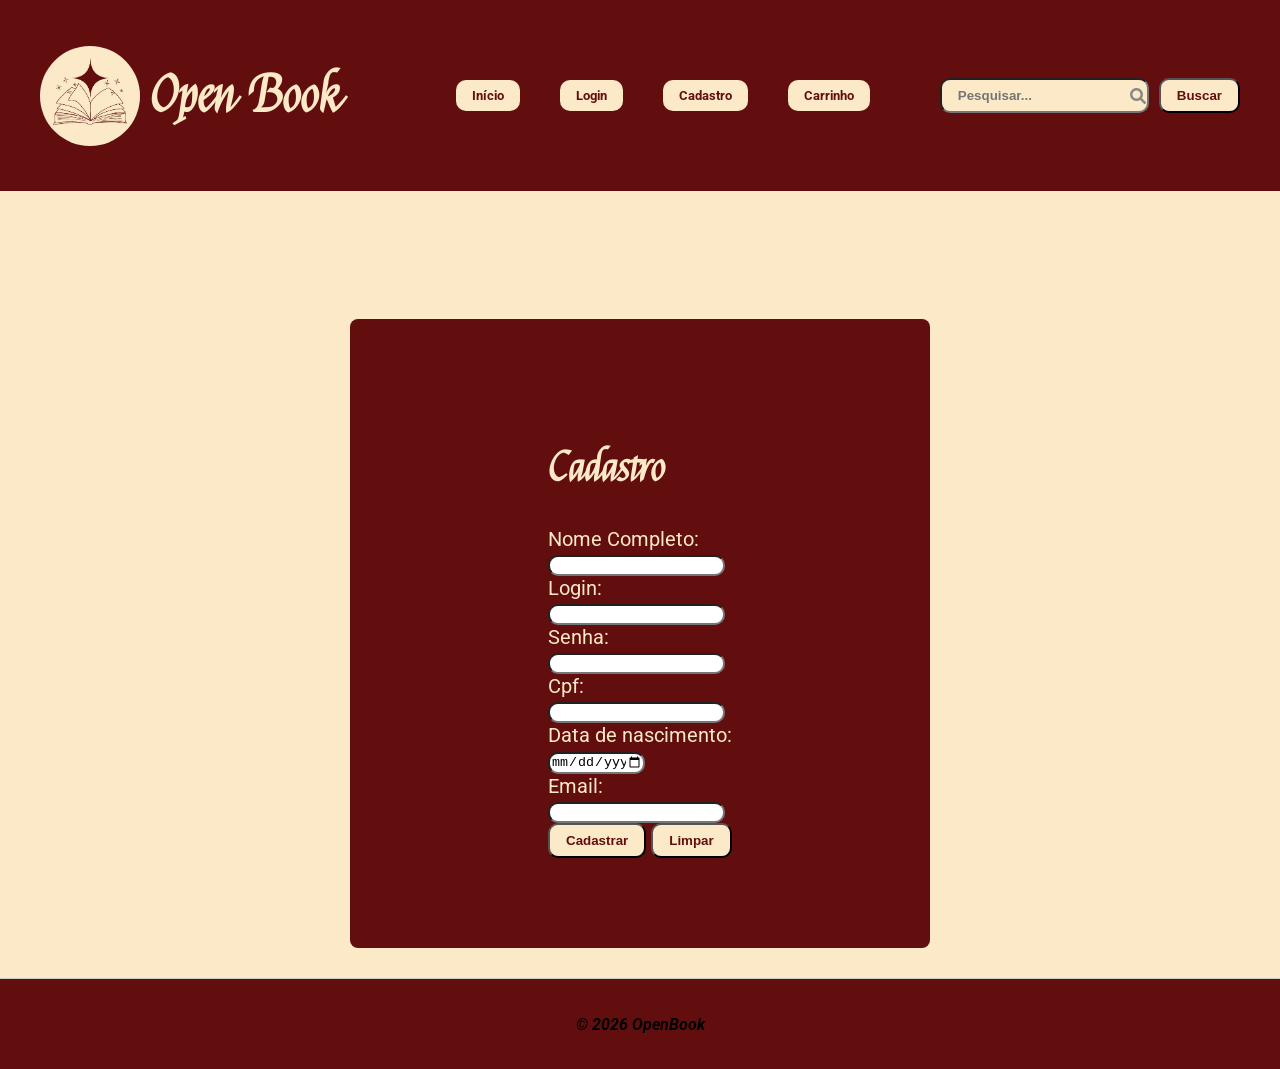
==== commit 126c9121: "31/08" ====
--- a/Trabalho 1/cadastro.html
+++ b/Trabalho 1/cadastro.html
@@ -46,49 +46,51 @@
 
     <div class="login-cadastro-body">
 
-    <div class="login-cadastro">
-        
-        <form action="index.html" method="post">
+        <div class="login-cadastro">
 
-            <h2 id="titulo_pagina">Cadastro</h2>
+            <form onsubmit="verificar(event)">
 
-            <div>
-                <label for="name"> Nome Completo: </label><br>
-                <input type="text" id="name" required>
-            </div>
+                <h2 id="titulo_pagina">Cadastro</h2>
 
-            <div>
-                <label for="login"> Login: </label><br>
-                <input type="text" id="login" required>
-            </div>
+                <div id="mensagem-erro"> </div>
 
-            <div>
-                <label for="senha"> Senha: </label><br>
-                <input type="text" id="senha" required>
-            </div>
+                <div id="campo">
+                    <label for="name"> Nome Completo: </label><br>
+                    <input type="text" id="name" >
+                </div>
 
-            <div>
-                <label for="cpf"> Cpf: </label><br>
-                <input type="text" id="cpf" required>
-            </div>
+                <div id="campo">
+                    <label for="login"> Login: </label><br>
+                    <input type="text" id="login" >
+                </div>
 
-            <div>
-                <label for="date"> Data de nascimento: </label><br>
-                <input type="date" id="date" required>
-            </div>
+                <div id="campo">
+                    <label for="senha"> Senha: </label><br>
+                    <input type="text" id="senha" >
+                </div>
+
+                <div id="campo">
+                    <label for="cpf"> Cpf: </label><br>
+                    <input type="text" id="cpf" >
+                </div>
+
+                <div id="campo">
+                    <label for="date"> Data de nascimento: </label><br>
+                    <input type="date" id="date" >
+                </div>
+                
+                <div id="campo">
+                    <label for="email"> Email: </label><br>
+                    <input type="email" id="email" >
+                </div>
+
+                <div id="campo" class="button">
+                    <button type="submit">Cadastrar</button>
+                    <button type="reset"> Limpar </button>        
+                </div>
             
-            <div>
-                <label for="email"> Email: </label><br>
-                <input type="email" id="email" required>
-            </div>
-
-            <div class="button">
-                <button type="submit"> Cadastrar </button>
-                <button type="reset"> Limpar </button>        
-            </div>
-        
-        </form>
-    </div>
+            </form>
+        </div>
     </div>
 
 <footer>
@@ -98,9 +100,60 @@
 </footer>
 
 <script>
+
     document.getElementById("current-year").textContent = new Date().getFullYear();
+
+    function verificar(event) {
+
+        event.preventDefault();
+
+        const nome = document.getElementById("name").value.trim();
+        const login = document.getElementById("login").value.trim();
+        const senha = document.getElementById("senha").value.trim();
+        const cpf = document.getElementById("cpf").value.trim();
+        const data = document.getElementById("date").value;
+        const email = document.getElementById("email").value.trim();
+
+        const erroDiv = document.getElementById("mensagem-erro");
+        const divs = document.querySelectorAll(".login-cadastro #campo");
+
+        // verifica se algum campo está vazio
+        if ( nome === "" || login === "" || senha === "" || cpf === "" || data === "" || email === "") {
+
+            erroDiv.innerHTML = `<p>Erro: Todos os campos são obrigatórios!</p>`;
+
+            erroDiv.style.display = "block";
+
+            divs.forEach(div => {
+                    div.style.paddingLeft = "100px"
+            })
+
+            return;
+        }
+
+        // cria o objeto do usuário
+        const dadosUsuario = {
+            nome: nome,
+            login: login,
+            senhaUsuario: senha,
+            cpf: cpf,
+            dataNascimento: data,
+            email: email
+        };
+
+        // salva no LocalStorage
+        localStorage.setItem("cadastroUsuario", JSON.stringify(dadosUsuario));
+
+        // teste para confirmar que salvou
+        console.log(localStorage.getItem("cadastroUsuario"));
+
+        alert("Cadastro realizado com sucesso!");
+
+        // vai para o login
+        window.location.href = "login.html";
+
+    }
+
 </script>
-        
 </body>
-
 </html>
--- a/Trabalho 1/Trabalho1.css
+++ b/Trabalho 1/Trabalho1.css
@@ -137,6 +137,15 @@
     width: 100%;
     max-width: 400px;
     margin-top: 10%;
+}
+
+#mensagem-erro{
+    display: none; 
+    color: rgb(99, 14, 14); 
+    background-color:rgb(252, 233, 199);
+    padding: 10px; 
+    margin-bottom: 10px;
+    border-radius: 8px;
 }
 
 /* \\\\Produtos\\\\ */
@@ -214,7 +223,7 @@
 
 .caixa-busca i {
     position: absolute; 
-    left: 200px;      
+    left: 190px;      
     top: 50%;          
     transform: translateY(-50%);
     color: #888;
